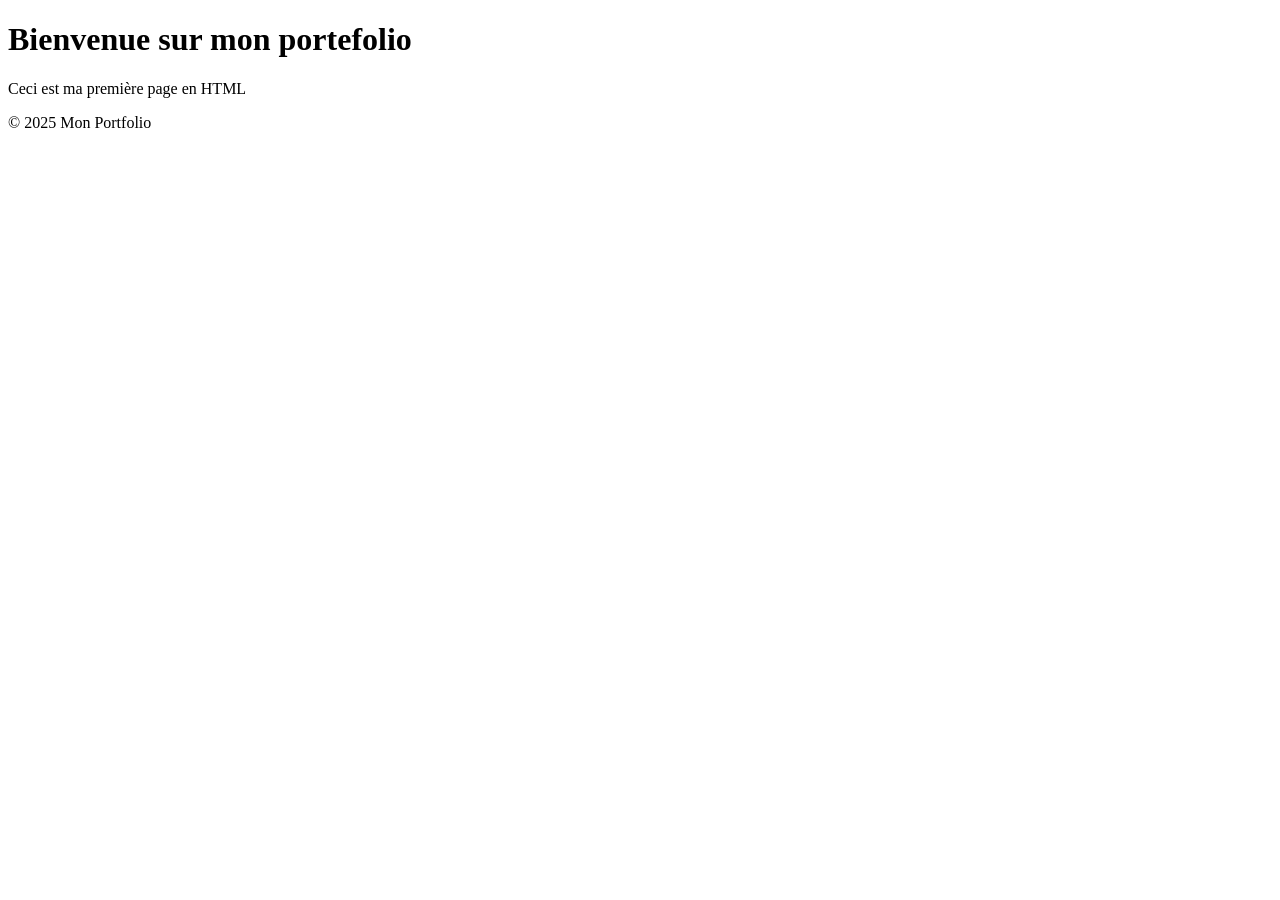
==== index.html @ 169eb7e0 "Add files via upload" ====
<!DOCTYPE html>
<html lang="fr">

<head>
    <meta charset="UTF-8">
    <meta name="viewport" content="width=device-width, initial-scale=1.0">
    <title>Mon Site</title>
</head>

<body>
    <!-- contenu de ma page-->
    <header>
        <h1>Bienvenue sur mon portefolio</h1>
    </header>
    <main>
        <p>Ceci est ma première page en HTML</p>
    </main>
    <footer>
        <p>&copy; 2025 Mon Portfolio</p>
    </footer>
</body>

</html>
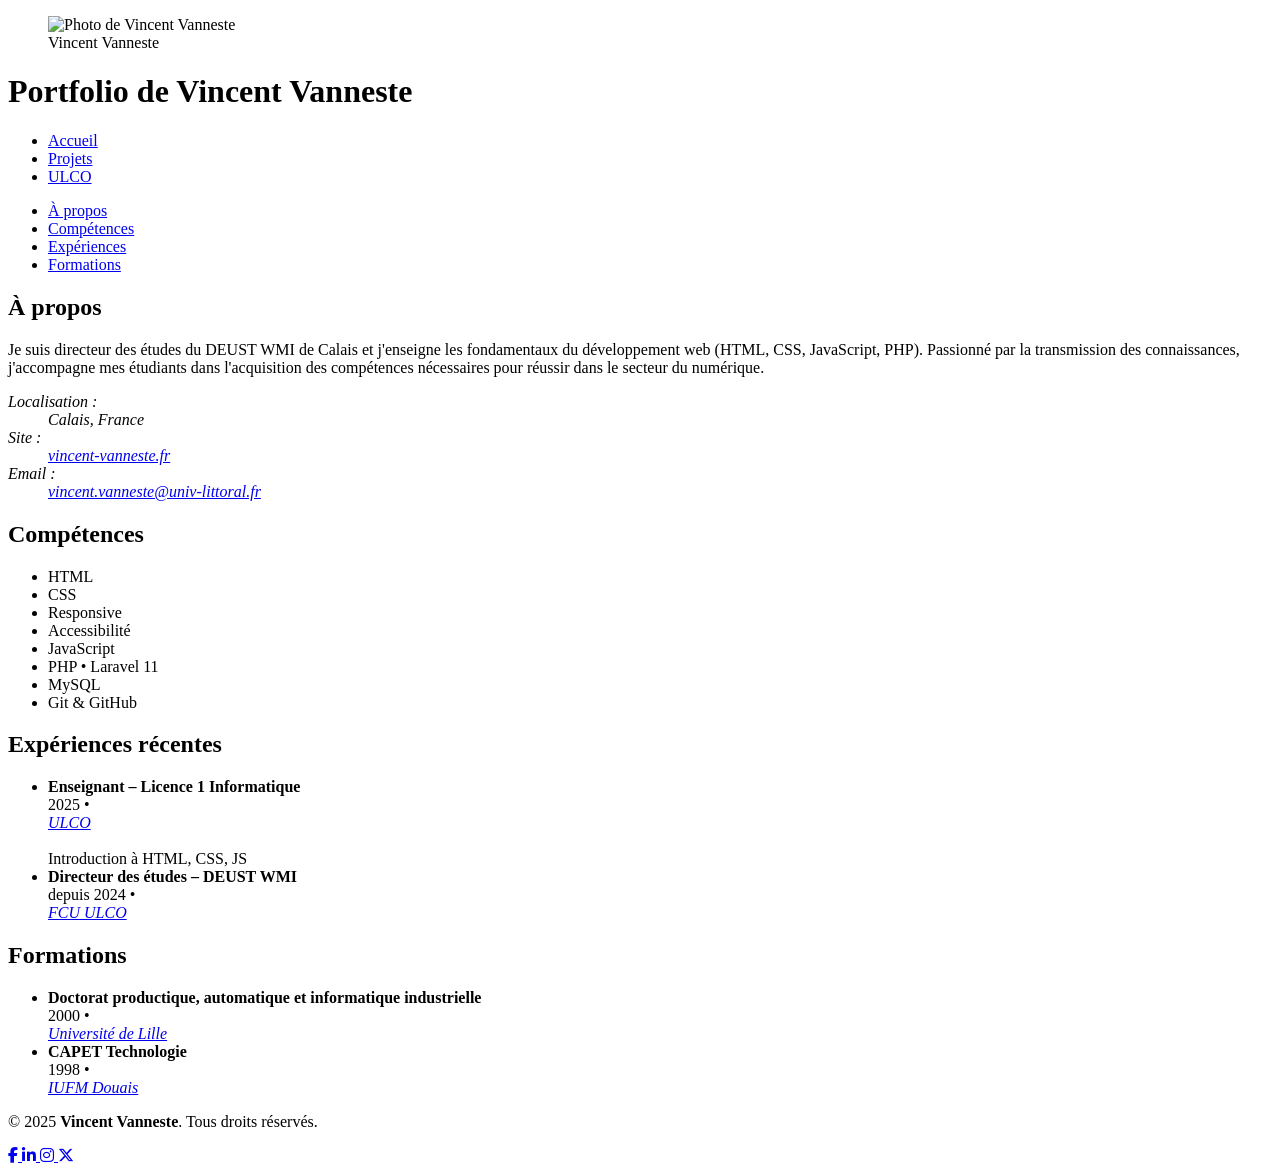
==== commit 8c87268f: "Add files via upload" ====
--- a/index.html
+++ b/index.html
@@ -4,20 +4,148 @@
 <head>
     <meta charset="UTF-8">
     <meta name="viewport" content="width=device-width, initial-scale=1.0">
-    <title>Mon Site</title>
+    <title>Portfolio de Vincent Vanneste</title>
+    <link rel="stylesheet" href="css/style.css">
+    <link rel="stylesheet" href="css/accueil.css">
+    <!-- Import de polices externes (Google Fonts) -->
+    <link
+        href="https://fonts.googleapis.com/css2?family=Poppins:wght@400;500;600&family=Roboto:wght@400;700&display=swap"
+        rel="stylesheet">
+    <!-- Font Awesome CDN pour icônes -->
+    <link rel="stylesheet" href="https://cdnjs.cloudflare.com/ajax/libs/font-awesome/6.6.0/css/all.min.css">
 </head>
 
 <body>
-    <!-- contenu de ma page-->
-    <header>
-        <h1>Bienvenue sur mon portefolio</h1>
+
+    <header id="haut" aria-label="En-tête du site">
+        <figure aria-labelledby="figcaption-vv">
+            <img src="images/photo.jpg" alt="Photo de Vincent Vanneste">
+            <figcaption id="figcaption-vv">Vincent Vanneste</figcaption>
+        </figure>
+
+        <h1>Portfolio de Vincent Vanneste</h1>
+        <nav aria-label="Navigation principale">
+            <ul>
+                <li><a href="index.html">Accueil</a></li>
+                <li><a href="projets.html">Projets</a></li>
+                <li><a href="https://www.univ-littoral.fr/" target="_blank">ULCO</a></li>
+            </ul>
+        </nav>
+
     </header>
-    <main>
-        <p>Ceci est ma première page en HTML</p>
+
+    <main aria-label="Contenu principal du site">
+        <nav aria-label="Navigation interne à la page">
+            <ul>
+                <li><a href="#about">À propos</a></li>
+                <li><a href="#competences">Compétences</a></li>
+                <li><a href="#experiences">Expériences</a></li>
+                <li><a href="#formations">Formations</a></li>
+            </ul>
+        </nav>
+
+        <!-- À propos -->
+        <section id="about" aria-labelledby="titre-about">
+            <h2 class="icon-about" id="titre-about">À propos</h2>
+            <p>Je suis directeur des études du DEUST WMI de Calais et j'enseigne les fondamentaux du développement web
+                (HTML, CSS, JavaScript, PHP). Passionné par la transmission des connaissances, j'accompagne mes
+                étudiants dans l'acquisition des compétences nécessaires pour réussir dans le secteur du numérique.</p>
+            <address role="contentinfo" aria-label="Coordonnées">
+                <dl>
+                    <dt>Localisation :</dt>
+                    <dd>Calais, France</dd>
+                    <dt>Site :</dt>
+                    <dd><a href="https://vincent-vanneste.fr/" target="_blank">vincent-vanneste.fr</a></dd>
+                    <dt>Email :</dt>
+                    <dd><a href="mailto:vincent.vanneste@univ-littoral.fr">vincent.vanneste@univ-littoral.fr</a></dd>
+                </dl>
+            </address>
+        </section>
+
+
+
+        <!-- Compétences -->
+        <section id="competences" aria-labelledby="titre-competences">
+            <h2 class="icon-competences" id="titre-competences">Compétences</h2>
+            <ul>
+                <li>HTML</li>
+                <li>CSS</li>
+                <li>Responsive</li>
+                <li>Accessibilité</li>
+                <li>JavaScript</li>
+                <li>PHP • Laravel 11</li>
+                <li>MySQL</li>
+                <li>Git & GitHub</li>
+            </ul>
+        </section>
+
+
+
+        <!-- Expériences -->
+        <section id="experiences" aria-labelledby="titre-experiences">
+            <h2 class="icon-experiences" id="titre-experiences">Expériences récentes</h2>
+            <ul>
+                <li>
+                    <strong>Enseignant – Licence 1 Informatique</strong><br>
+                    <time datetime="2025">2025</time> •
+                    <address>
+                        <a href="https://www.univ-littoral.fr/" target="_blank">ULCO</a>
+                    </address><br>
+                    Introduction à HTML, CSS, JS
+                </li>
+                <li>
+                    <strong>Directeur des études – DEUST WMI</strong><br>
+                    depuis <time datetime="2024">2024</time> •
+                    <address>
+                        <a href="https://www.univ-littoral.fr/" target="_blank">FCU ULCO</a>
+                    </address>
+                </li>
+            </ul>
+        </section>
+
+        <!-- Formations -->
+        <section id="formations" aria-labelledby="titre-formations">
+            <h2 class="icon-formations" id="titre-formations">Formations</h2>
+            <ul>
+                <li>
+                    <strong>Doctorat productique, automatique et informatique industrielle</strong><br>
+                    <time datetime="2000">2000</time> •
+                    <address>
+                        <a href="https://www.univ-lille.fr/" target="_blank">Université de Lille</a>
+                    </address>
+                </li>
+                <li>
+                    <strong>CAPET Technologie</strong><br>
+                    <time datetime="1998">1998</time> •
+                    <address>
+                        <a href="https://www.iufm-douai.fr/" target="_blank">IUFM Douais</a>
+                    </address>
+                </li>
+            </ul>
+        </section>
+
     </main>
-    <footer>
-        <p>&copy; 2025 Mon Portfolio</p>
+
+    <footer aria-label="Pied de page">
+        <p>&copy; 2025 <strong>Vincent Vanneste</strong>. Tous droits réservés.</p>
+        <!-- Réseaux sociaux -->
+        <div class="socials" role="navigation" aria-label="Réseaux sociaux">
+            <a href="https://www.facebook.com/" target="_blank" aria-label="Facebook">
+                <i class="fab fa-facebook-f"></i>
+            </a>
+            <a href="https://www.linkedin.com/in/" target="_blank" aria-label="LinkedIn">
+                <i class="fab fa-linkedin-in"></i>
+            </a>
+            <a href="https://www.instagram.com/" target="_blank" aria-label="Instagram">
+                <i class="fab fa-instagram"></i>
+            </a>
+            <a href="https://x.com/" target="_blank" aria-label="X">
+                <i class="fab fa-x-twitter"></i>
+            </a>
+        </div>
     </footer>
+
+
 </body>
 
 </html>
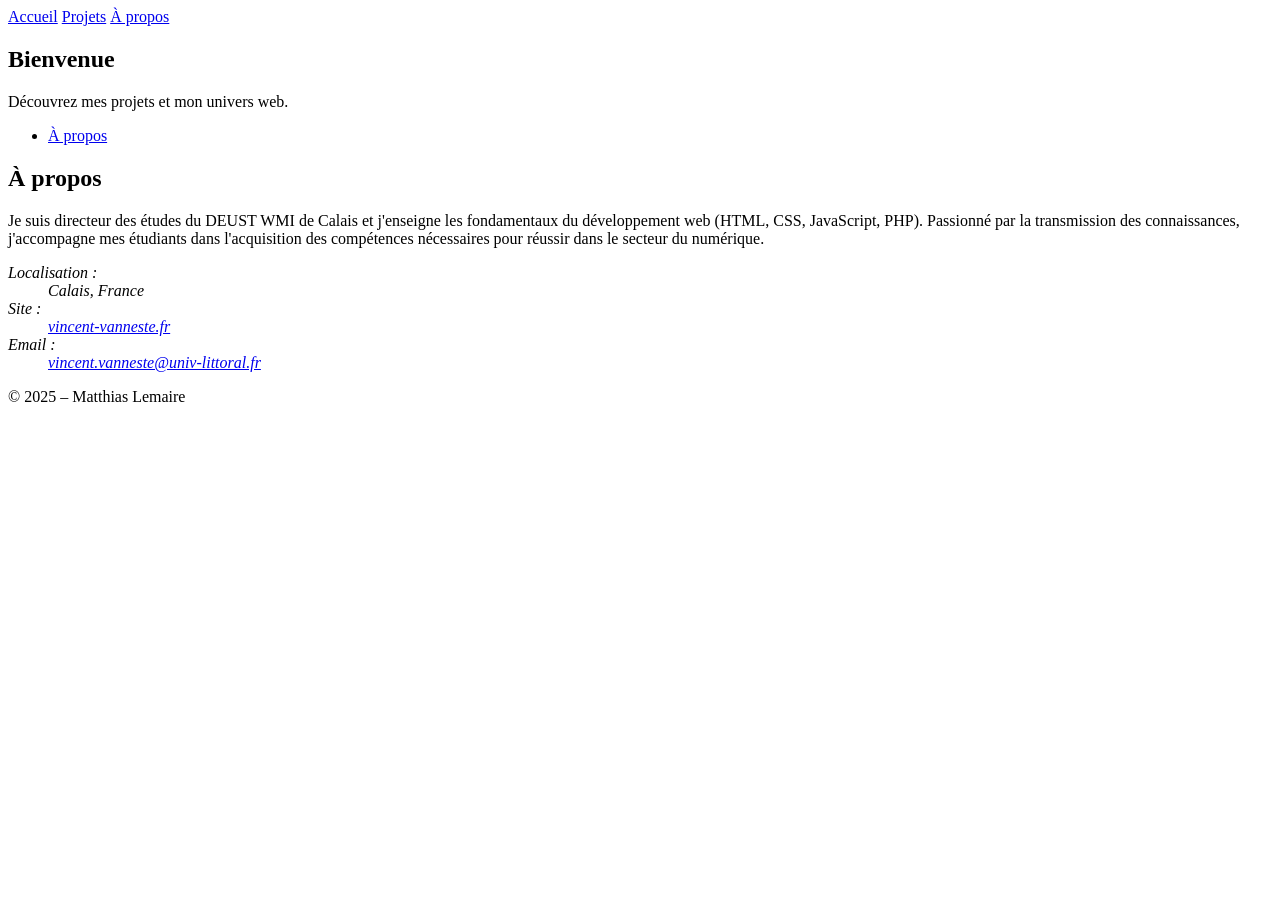
==== commit e2fe8700: "Update index.html" ====
--- a/index.html
+++ b/index.html
@@ -1,151 +1,92 @@
 <!DOCTYPE html>
 <html lang="fr">
+<head>
+  <meta charset="UTF-8">
+  <meta name="viewport" content="width=device-width, initial-scale=1.0">
+  <title>Portefolio de Matthias Lemaire</title>
 
-<head>
-    <meta charset="UTF-8">
-    <meta name="viewport" content="width=device-width, initial-scale=1.0">
-    <title>Portfolio de Vincent Vanneste</title>
-    <link rel="stylesheet" href="css/style.css">
-    <link rel="stylesheet" href="css/accueil.css">
-    <!-- Import de polices externes (Google Fonts) -->
-    <link
-        href="https://fonts.googleapis.com/css2?family=Poppins:wght@400;500;600&family=Roboto:wght@400;700&display=swap"
-        rel="stylesheet">
-    <!-- Font Awesome CDN pour icônes -->
-    <link rel="stylesheet" href="https://cdnjs.cloudflare.com/ajax/libs/font-awesome/6.6.0/css/all.min.css">
+  <!-- CSS global -->
+  <link rel="stylesheet" href="css/style.css">
+
+  <!-- CSS spécifique à cette page -->
+  <link rel="stylesheet" href="css/accueil.css">
+
+  <!-- Font Awesome CDN pour icônes -->
+
+  <link rel="stylesheet" href="https://cdnjs.cloudflare.com/ajax/libs/font-awesome/6.6.0/css/all.min.css">
 </head>
 
 <body>
 
-    <header id="haut" aria-label="En-tête du site">
-        <figure aria-labelledby="figcaption-vv">
-            <img src="images/photo.jpg" alt="Photo de Vincent Vanneste">
-            <figcaption id="figcaption-vv">Vincent Vanneste</figcaption>
-        </figure>
+<header>
+  <nav>
+    <a href="index.html">Accueil</a>
+    <a href="projets.html">Projets</a>
+    <a href="about.html">À propos</a>
+  </nav>
+</header>
 
-        <h1>Portfolio de Vincent Vanneste</h1>
-        <nav aria-label="Navigation principale">
-            <ul>
-                <li><a href="index.html">Accueil</a></li>
-                <li><a href="projets.html">Projets</a></li>
-                <li><a href="https://www.univ-littoral.fr/" target="_blank">ULCO</a></li>
-            </ul>
-        </nav>
+<main>
 
-    </header>
+  <section class="hero" aria-label="Section principale d'accueil">
+    <h1>Bienvenue</h1>
+    <p>Découvrez mes projets et mon univers web.</p>
+  </section>
+  
+  <nav aria-label="Navigation interne à la page">
+      <ul>
 
-    <main aria-label="Contenu principal du site">
-        <nav aria-label="Navigation interne à la page">
-            <ul>
-                <li><a href="#about">À propos</a></li>
-                <li><a href="#competences">Compétences</a></li>
-                <li><a href="#experiences">Expériences</a></li>
-                <li><a href="#formations">Formations</a></li>
-            </ul>
-        </nav>
+          <li><a href="#about">À propos</a></li>
 
-        <!-- À propos -->
-        <section id="about" aria-labelledby="titre-about">
-            <h2 class="icon-about" id="titre-about">À propos</h2>
-            <p>Je suis directeur des études du DEUST WMI de Calais et j'enseigne les fondamentaux du développement web
+      </ul>
+  </nav>
+
+
+  <!-- À propos -->
+
+  <section id="about" aria-labelledby="titre-about">
+
+      <h2 class="icon-about" id="titre-about">À propos</h2>
+
+      <p>Je suis directeur des études du DEUST WMI de Calais et j'enseigne les fondamentaux du développement web
+
                 (HTML, CSS, JavaScript, PHP). Passionné par la transmission des connaissances, j'accompagne mes
+
                 étudiants dans l'acquisition des compétences nécessaires pour réussir dans le secteur du numérique.</p>
-            <address role="contentinfo" aria-label="Coordonnées">
+
+      <address role="contentinfo" aria-label="Coordonnées">
+
                 <dl>
+
                     <dt>Localisation :</dt>
+
                     <dd>Calais, France</dd>
+
                     <dt>Site :</dt>
+
                     <dd><a href="https://vincent-vanneste.fr/" target="_blank">vincent-vanneste.fr</a></dd>
+
                     <dt>Email :</dt>
+
                     <dd><a href="mailto:vincent.vanneste@univ-littoral.fr">vincent.vanneste@univ-littoral.fr</a></dd>
+
                 </dl>
+
             </address>
+
         </section>
 
+</main>
 
+<footer>
+  <p>&copy; 2025 – Matthias Lemaire</p>
+</footer>
 
-        <!-- Compétences -->
-        <section id="competences" aria-labelledby="titre-competences">
-            <h2 class="icon-competences" id="titre-competences">Compétences</h2>
-            <ul>
-                <li>HTML</li>
-                <li>CSS</li>
-                <li>Responsive</li>
-                <li>Accessibilité</li>
-                <li>JavaScript</li>
-                <li>PHP • Laravel 11</li>
-                <li>MySQL</li>
-                <li>Git & GitHub</li>
-            </ul>
-        </section>
+</body>
+</html>
 
-
-
-        <!-- Expériences -->
-        <section id="experiences" aria-labelledby="titre-experiences">
-            <h2 class="icon-experiences" id="titre-experiences">Expériences récentes</h2>
-            <ul>
-                <li>
-                    <strong>Enseignant – Licence 1 Informatique</strong><br>
-                    <time datetime="2025">2025</time> •
-                    <address>
-                        <a href="https://www.univ-littoral.fr/" target="_blank">ULCO</a>
-                    </address><br>
-                    Introduction à HTML, CSS, JS
-                </li>
-                <li>
-                    <strong>Directeur des études – DEUST WMI</strong><br>
-                    depuis <time datetime="2024">2024</time> •
-                    <address>
-                        <a href="https://www.univ-littoral.fr/" target="_blank">FCU ULCO</a>
-                    </address>
-                </li>
-            </ul>
-        </section>
-
-        <!-- Formations -->
-        <section id="formations" aria-labelledby="titre-formations">
-            <h2 class="icon-formations" id="titre-formations">Formations</h2>
-            <ul>
-                <li>
-                    <strong>Doctorat productique, automatique et informatique industrielle</strong><br>
-                    <time datetime="2000">2000</time> •
-                    <address>
-                        <a href="https://www.univ-lille.fr/" target="_blank">Université de Lille</a>
-                    </address>
-                </li>
-                <li>
-                    <strong>CAPET Technologie</strong><br>
-                    <time datetime="1998">1998</time> •
-                    <address>
-                        <a href="https://www.iufm-douai.fr/" target="_blank">IUFM Douais</a>
-                    </address>
-                </li>
-            </ul>
-        </section>
-
-    </main>
-
-    <footer aria-label="Pied de page">
-        <p>&copy; 2025 <strong>Vincent Vanneste</strong>. Tous droits réservés.</p>
-        <!-- Réseaux sociaux -->
-        <div class="socials" role="navigation" aria-label="Réseaux sociaux">
-            <a href="https://www.facebook.com/" target="_blank" aria-label="Facebook">
-                <i class="fab fa-facebook-f"></i>
-            </a>
-            <a href="https://www.linkedin.com/in/" target="_blank" aria-label="LinkedIn">
-                <i class="fab fa-linkedin-in"></i>
-            </a>
-            <a href="https://www.instagram.com/" target="_blank" aria-label="Instagram">
-                <i class="fab fa-instagram"></i>
-            </a>
-            <a href="https://x.com/" target="_blank" aria-label="X">
-                <i class="fab fa-x-twitter"></i>
-            </a>
-        </div>
-    </footer>
 
 
 </body>
 
-</html>+</html>
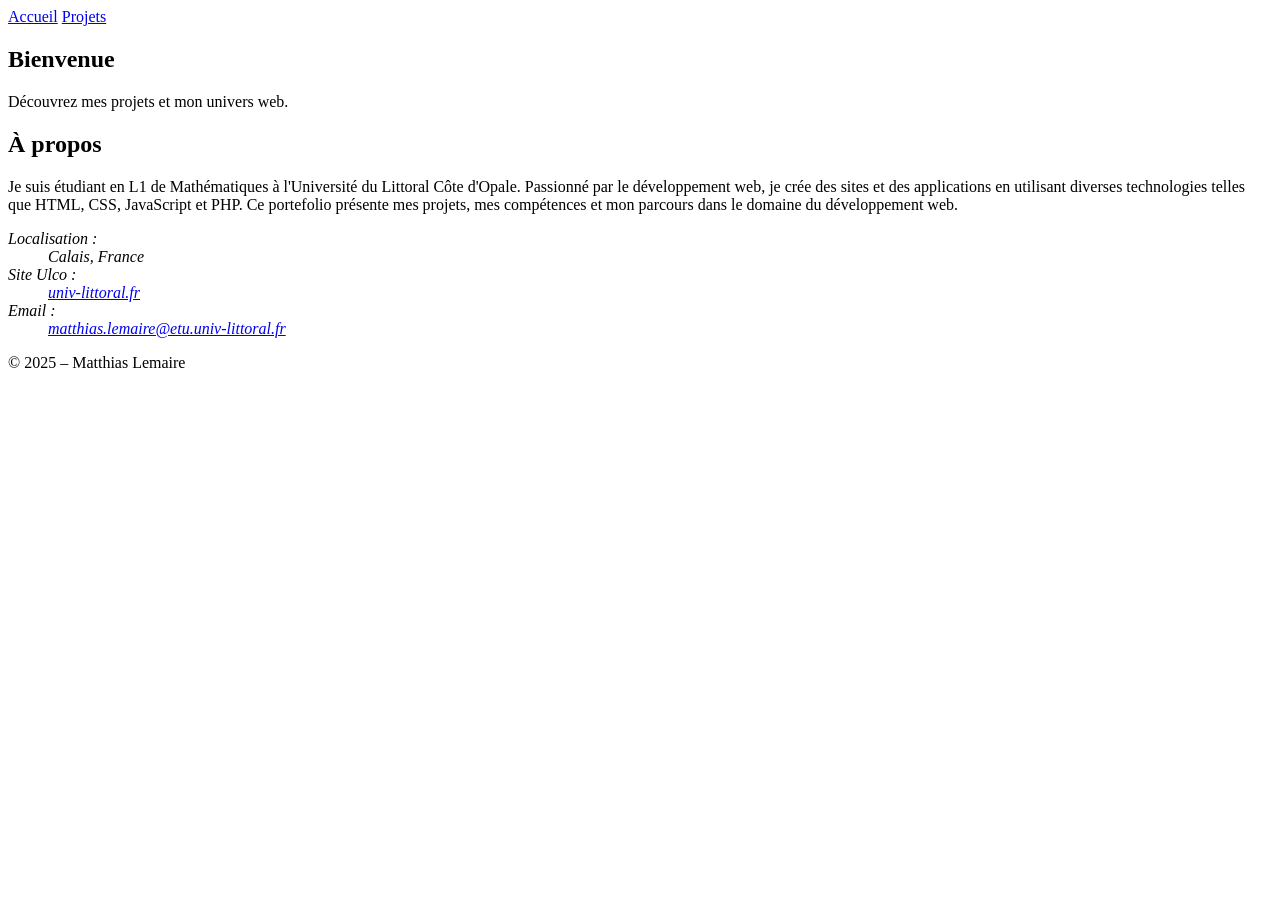
==== commit 8482fc68: "Update index.html" ====
--- a/index.html
+++ b/index.html
@@ -22,7 +22,6 @@
   <nav>
     <a href="index.html">Accueil</a>
     <a href="projets.html">Projets</a>
-    <a href="about.html">À propos</a>
   </nav>
 </header>
 
@@ -31,14 +30,11 @@
   <section class="hero" aria-label="Section principale d'accueil">
     <h1>Bienvenue</h1>
     <p>Découvrez mes projets et mon univers web.</p>
+          
   </section>
   
   <nav aria-label="Navigation interne à la page">
-      <ul>
 
-          <li><a href="#about">À propos</a></li>
-
-      </ul>
   </nav>
 
 
@@ -48,11 +44,7 @@
 
       <h2 class="icon-about" id="titre-about">À propos</h2>
 
-      <p>Je suis directeur des études du DEUST WMI de Calais et j'enseigne les fondamentaux du développement web
-
-                (HTML, CSS, JavaScript, PHP). Passionné par la transmission des connaissances, j'accompagne mes
-
-                étudiants dans l'acquisition des compétences nécessaires pour réussir dans le secteur du numérique.</p>
+      <p>Je suis étudiant en L1 de Mathématiques à l'Université du Littoral Côte d'Opale. Passionné par le développement web, je crée des sites et des applications en utilisant diverses technologies telles que HTML, CSS, JavaScript et PHP. Ce portefolio présente mes projets, mes compétences et mon parcours dans le domaine du développement web.</p>
 
       <address role="contentinfo" aria-label="Coordonnées">
 
@@ -62,13 +54,13 @@
 
                     <dd>Calais, France</dd>
 
-                    <dt>Site :</dt>
+                    <dt>Site Ulco :</dt>
 
-                    <dd><a href="https://vincent-vanneste.fr/" target="_blank">vincent-vanneste.fr</a></dd>
+                    <dd><a href="https://www.univ-littoral.fr/" target="_blank">univ-littoral.fr</a></dd>
 
                     <dt>Email :</dt>
 
-                    <dd><a href="mailto:vincent.vanneste@univ-littoral.fr">vincent.vanneste@univ-littoral.fr</a></dd>
+                    <dd><a href="mailto:matthias.lemaire@etu.univ-littoral.fr">matthias.lemaire@etu.univ-littoral.fr</a></dd>
 
                 </dl>
 
@@ -86,7 +78,4 @@
 </html>
 
 
-
-</body>
-
 </html>
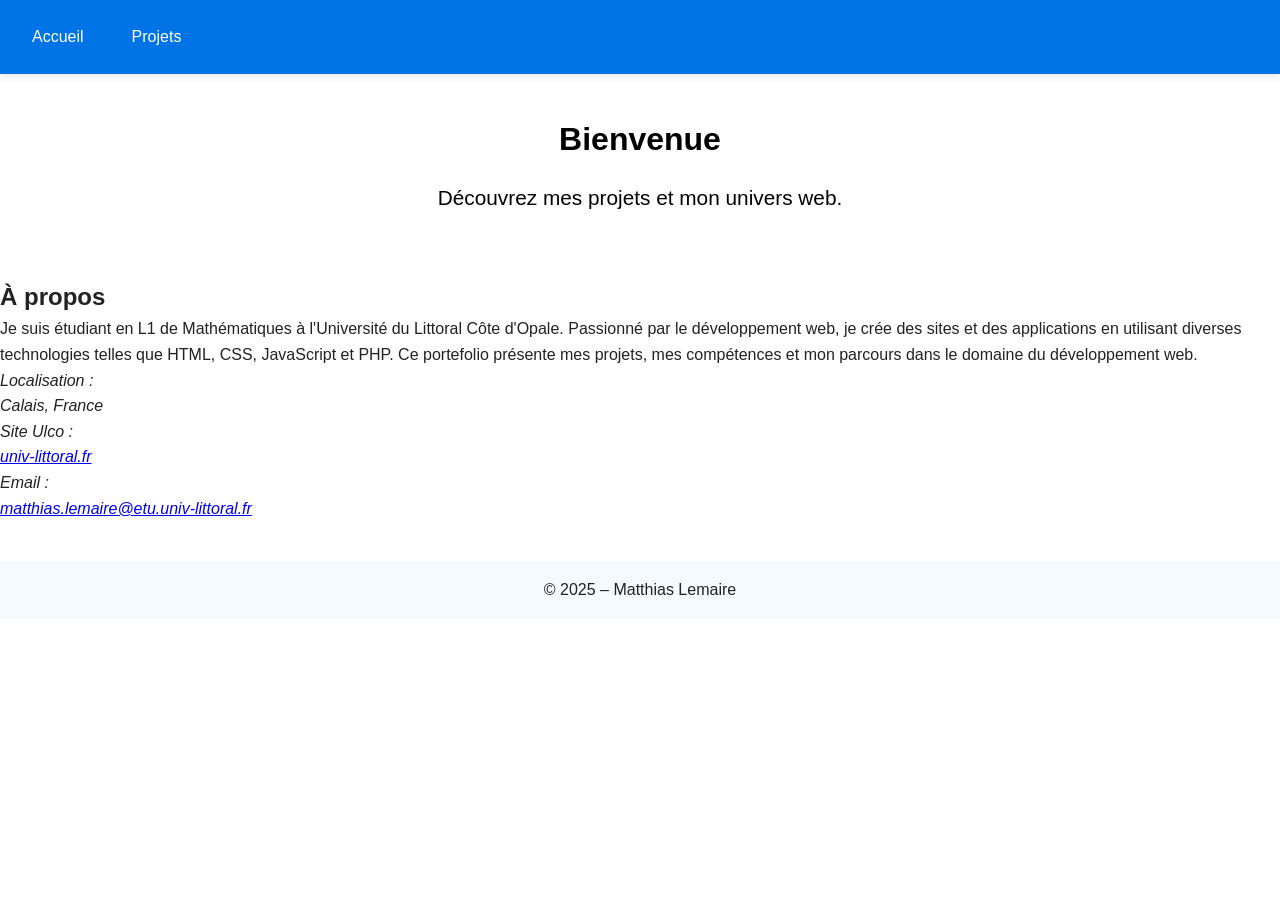
==== commit 61603e14: "Update index.html" ====
--- a/index.html
+++ b/index.html
@@ -6,10 +6,10 @@
   <title>Portefolio de Matthias Lemaire</title>
 
   <!-- CSS global -->
-  <link rel="stylesheet" href="css/style.css">
+  <link rel="stylesheet" href="CSS/style.css">
 
   <!-- CSS spécifique à cette page -->
-  <link rel="stylesheet" href="css/accueil.css">
+  <link rel="stylesheet" href="CSS/accueil.css">
 
   <!-- Font Awesome CDN pour icônes -->
 
@@ -76,6 +76,3 @@
 
 </body>
 </html>
-
-
-</html>
--- a/CSS/style.css
+++ b/CSS/style.css
@@ -0,0 +1,80 @@
+@import url('variables.css');
+@import url('polices/poppins.css'); /* si tu en as */
+
+* {
+  margin: 0;
+  padding: 0;
+  box-sizing: border-box;
+}
+
+html {
+  scroll-behavior: smooth;
+}
+
+body {
+  font-family: var(--font-body);
+  font-size: var(--font-size-base);
+  color: var(--color-dark);
+  background: var(--color-bg);
+  line-height: 1.6;
+}
+
+/* --- HEADER --- */
+header {
+  background: var(--color-primary);
+  color: white;
+  padding: var(--space-md);
+  box-shadow: var(--shadow-soft);
+}
+
+nav {
+  display: flex;
+  gap: var(--space-md);
+}
+
+.menu a {
+    position: relative;
+    display: inline-block;
+    transition: transform 0.25s ease;
+}
+
+.menu a::after {
+    content: "";
+    position: absolute;
+    bottom: -4px;
+    left: 0;
+    width: 0%;
+    height: 2px;
+    background: var(--color-brand-primary);
+    transition: width 0.25s ease;
+}
+
+.menu a:hover {
+    transform: scale(1.12);
+}
+
+.menu a:hover::after {
+    width: 100%;
+}
+
+
+nav a {
+  color: white;
+  text-decoration: none;
+  font-weight: 500;
+  padding: var(--space-sm) var(--space-md);
+  border-radius: var(--radius);
+  transition: background 0.3s;
+}
+
+nav a:hover {
+  background: var(--color-hover);
+}
+
+/* --- FOOTER --- */
+footer {
+  margin-top: var(--space-xl);
+  text-align: center;
+  padding: var(--space-md);
+  background: var(--color-light);
+}
--- a/CSS/accueil.css
+++ b/CSS/accueil.css
@@ -0,0 +1,32 @@
+@import url('variables.css');
+
+.hero {
+  background: url('../images/header-bg.jpg') center/cover;
+  padding: var(--space-xl) var(--space-lg);
+  text-align: center;
+  color: black;
+}
+
+.hero h1 {
+  font-size: var(--font-size-xl);
+  margin-bottom: var(--space-md);
+}
+
+.hero p {
+  font-size: var(--font-size-lg);
+  margin-bottom: var(--space-lg);
+}
+
+.btn {
+  display: inline-block;
+  background: var(--color-secondary);
+  padding: var(--space-sm) var(--space-lg);
+  border-radius: var(--radius);
+  color: white;
+  text-decoration: none;
+  transition: 0.3s;
+}
+
+.btn:hover {
+  background: var(--color-hover);
+}
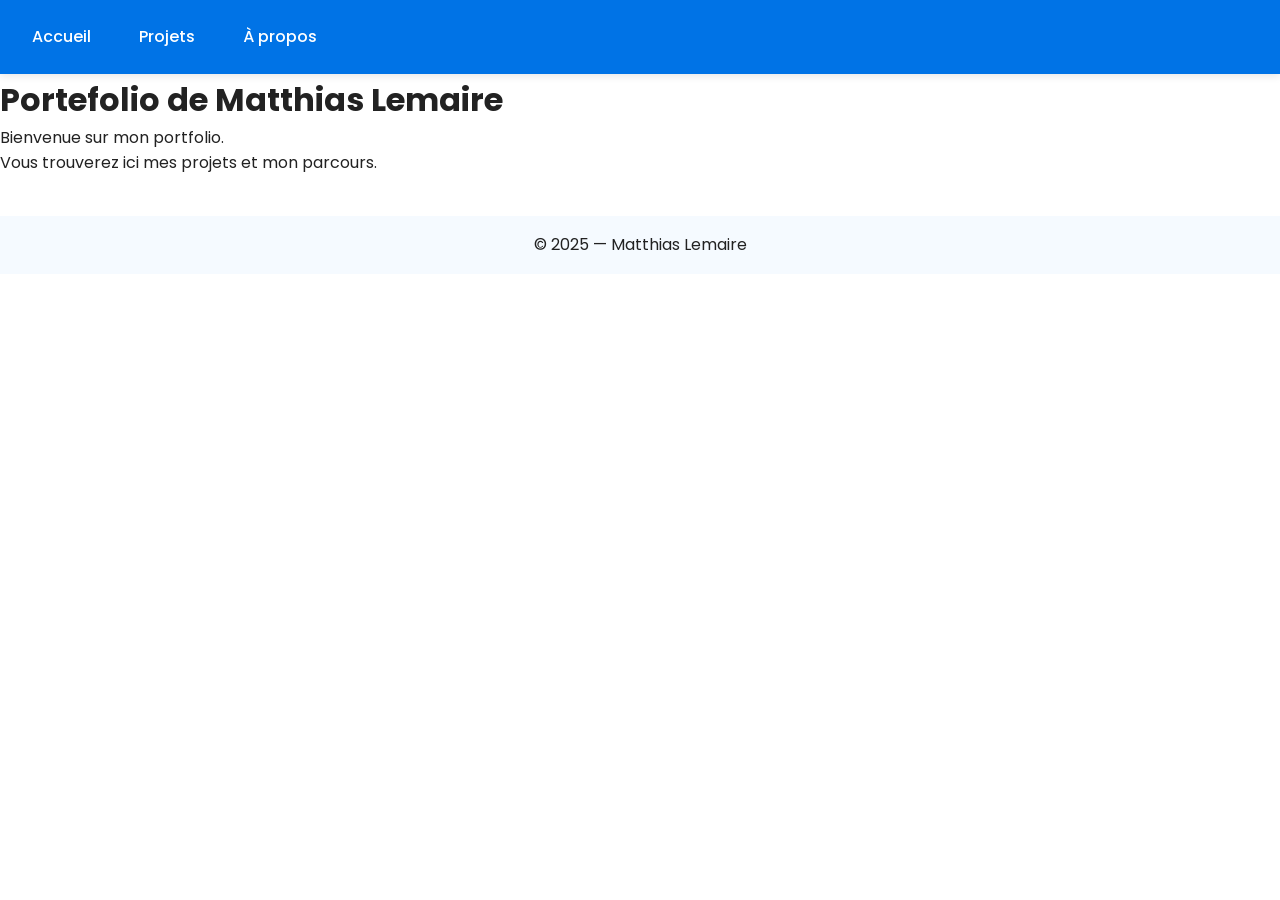
==== commit 8a43fe89: "Revise index.html for improved structure and content" ====
--- a/index.html
+++ b/index.html
@@ -1,78 +1,43 @@
 <!DOCTYPE html>
 <html lang="fr">
 <head>
-  <meta charset="UTF-8">
-  <meta name="viewport" content="width=device-width, initial-scale=1.0">
-  <title>Portefolio de Matthias Lemaire</title>
+    <meta charset="UTF-8">
+    <meta name="viewport" content="width=device-width, initial-scale=1.0">
+    <title>Accueil – Mon Portfolio</title>
 
-  <!-- CSS global -->
-  <link rel="stylesheet" href="CSS/style.css">
+    <link rel="stylesheet" href="css/variables.css">
+    <link rel="stylesheet" href="css/style.css">
+    <link rel="stylesheet" href="css/accueil.css">
+    <link href="https://fonts.googleapis.com/css2?family=Poppins:wght@300;400;600&family=Roboto:wght@400;600&display=swap" rel="stylesheet">
 
-  <!-- CSS spécifique à cette page -->
-  <link rel="stylesheet" href="CSS/accueil.css">
-
-  <!-- Font Awesome CDN pour icônes -->
-
-  <link rel="stylesheet" href="https://cdnjs.cloudflare.com/ajax/libs/font-awesome/6.6.0/css/all.min.css">
 </head>
 
 <body>
 
-<header>
-  <nav>
-    <a href="index.html">Accueil</a>
-    <a href="projets.html">Projets</a>
-  </nav>
+<header class="site-header">
+    <nav class="site-nav" aria-label="Navigation principale">
+        <a href="./index.html">Accueil</a>
+        <a href="./projets.html">Projets</a>
+        <a href="./about.html">À propos</a>
+    </nav>
 </header>
 
-<main>
 
-  <section class="hero" aria-label="Section principale d'accueil">
-    <h1>Bienvenue</h1>
-    <p>Découvrez mes projets et mon univers web.</p>
-          
-  </section>
-  
-  <nav aria-label="Navigation interne à la page">
+<main class="home">
 
-  </nav>
+    <h1 class="home-title">Portefolio de Matthias Lemaire</h1>
 
-
-  <!-- À propos -->
-
-  <section id="about" aria-labelledby="titre-about">
-
-      <h2 class="icon-about" id="titre-about">À propos</h2>
-
-      <p>Je suis étudiant en L1 de Mathématiques à l'Université du Littoral Côte d'Opale. Passionné par le développement web, je crée des sites et des applications en utilisant diverses technologies telles que HTML, CSS, JavaScript et PHP. Ce portefolio présente mes projets, mes compétences et mon parcours dans le domaine du développement web.</p>
-
-      <address role="contentinfo" aria-label="Coordonnées">
-
-                <dl>
-
-                    <dt>Localisation :</dt>
-
-                    <dd>Calais, France</dd>
-
-                    <dt>Site Ulco :</dt>
-
-                    <dd><a href="https://www.univ-littoral.fr/" target="_blank">univ-littoral.fr</a></dd>
-
-                    <dt>Email :</dt>
-
-                    <dd><a href="mailto:matthias.lemaire@etu.univ-littoral.fr">matthias.lemaire@etu.univ-littoral.fr</a></dd>
-
-                </dl>
-
-            </address>
-
-        </section>
+<section class="home-intro">
+    <p>Bienvenue sur mon portfolio.</p>
+    <p>Vous trouverez ici mes projets et mon parcours.</p>
+</section>
 
 </main>
 
-<footer>
-  <p>&copy; 2025 – Matthias Lemaire</p>
+<footer class="site-footer">
+    <p>&copy; 2025 — Matthias Lemaire</p>
 </footer>
+
 
 </body>
 </html>
--- a/css/variables.css
+++ b/css/variables.css
@@ -0,0 +1,33 @@
+:root {
+  /* === Couleurs === */
+  --color-primary: #0073e6;
+  --color-secondary: #004a99;
+  --color-light: #f5faff;
+  --color-dark: #222;
+  --color-bg: #ffffff;
+
+  /* === Couleurs états === */
+  --color-hover: #0094ff;
+  --color-danger: #e63946;
+  --color-success: #2a9d8f;
+
+  /* === Typographie === */
+  --font-body: 'Poppins', sans-serif;
+  --font-heading: 'Roboto', sans-serif;
+  --font-size-base: 1rem;
+  --font-size-lg: 1.3rem;
+  --font-size-xl: 2rem;
+
+  /* === Espacements === */
+  --space-xs: 4px;
+  --space-sm: 8px;
+  --space-md: 16px;
+  --space-lg: 24px;
+  --space-xl: 40px;
+
+  /* === Ombres === */
+  --shadow-soft: 0 2px 8px rgba(0,0,0,0.1);
+
+  /* === Radius === */
+  --radius: 8px;
+}
--- a/css/style.css
+++ b/css/style.css
@@ -0,0 +1,80 @@
+@import url('variables.css');
+
+* {
+  margin: 0;
+  padding: 0;
+  box-sizing: border-box;
+}
+
+html {
+  scroll-behavior: smooth;
+}
+
+body {
+  font-family: var(--font-body);
+  font-size: var(--font-size-base);
+  color: var(--color-dark);
+  background: var(--color-bg);
+  line-height: 1.6;
+}
+
+/* --- HEADER --- */
+header {
+  background: var(--color-primary);
+  color: white;
+  padding: var(--space-md);
+  box-shadow: var(--shadow-soft);
+}
+
+nav {
+  display: flex;
+  gap: var(--space-md);
+}
+
+.menu a {
+    position: relative;
+    display: inline-block;
+    transition: transform 0.25s ease;
+}
+
+.menu a::after {
+    content: "";
+    position: absolute;
+    bottom: -4px;
+    left: 0;
+    width: 0%;
+    height: 2px;
+    background: var(--color-brand-primary);
+    transition: width 0.25s ease;
+}
+
+.menu a:hover {
+    transform: scale(1.12);
+}
+
+.menu a:hover::after {
+    width: 100%;
+}
+
+
+nav a {
+  color: white;
+  text-decoration: none;
+  font-weight: 500;
+  padding: var(--space-sm) var(--space-md);
+  border-radius: var(--radius);
+  transition: background 0.3s;
+}
+
+nav a:hover {
+  background: var(--color-hover);
+}
+
+/* --- FOOTER --- */
+footer {
+  margin-top: var(--space-xl);
+  text-align: center;
+  padding: var(--space-md);
+  background: var(--color-light);
+}
+
--- a/css/accueil.css
+++ b/css/accueil.css
@@ -0,0 +1,32 @@
+@import url('variables.css');
+
+.hero {
+  background: url('../images/header-bg.jpg') center/cover;
+  padding: var(--space-xl) var(--space-lg);
+  text-align: center;
+  color: black;
+}
+
+.hero h1 {
+  font-size: var(--font-size-xl);
+  margin-bottom: var(--space-md);
+}
+
+.hero p {
+  font-size: var(--font-size-lg);
+  margin-bottom: var(--space-lg);
+}
+
+.btn {
+  display: inline-block;
+  background: var(--color-secondary);
+  padding: var(--space-sm) var(--space-lg);
+  border-radius: var(--radius);
+  color: white;
+  text-decoration: none;
+  transition: 0.3s;
+}
+
+.btn:hover {
+  background: var(--color-hover);
+}
